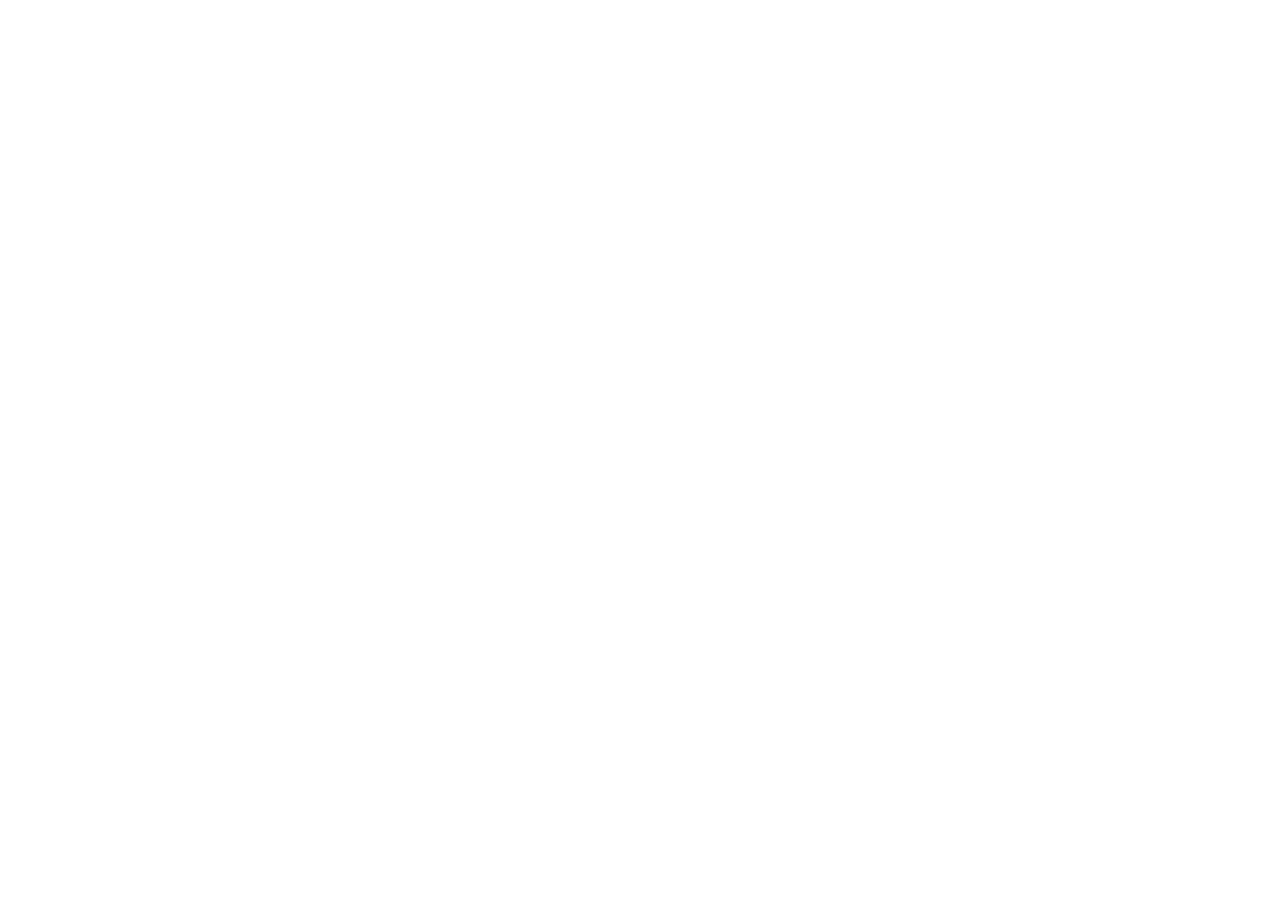
==== Page_Three.html @ d6a0554a "The Ghost" ====
<!DOCTYPE html>
<html lang="en" dir="ltr">
  <head>
    <meta charset="utf-8">
        <link rel="stylesheet" href="CSS/style.css" type="text/css">
    <title></title>
  </head>
  <body>

  </body>
</html>
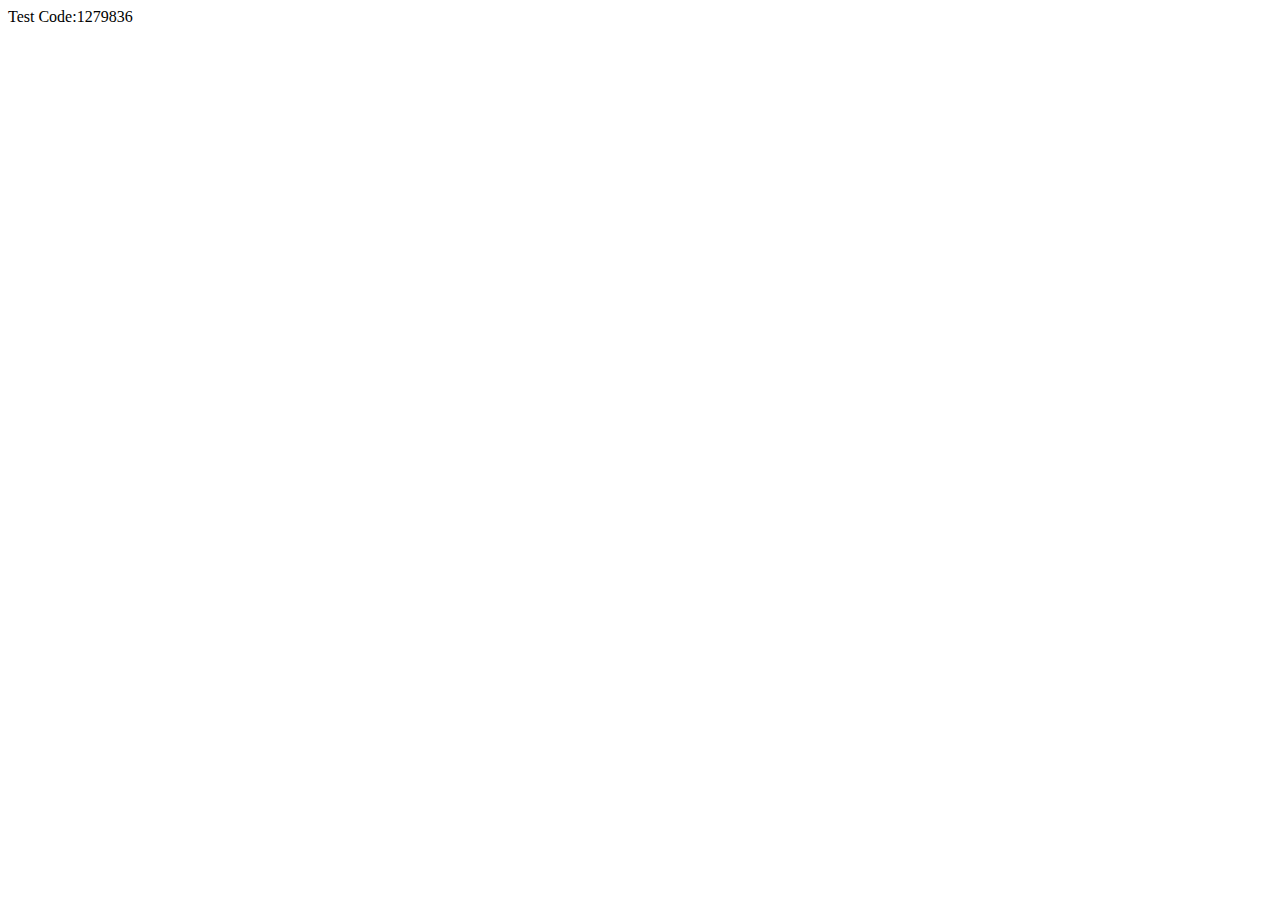
==== commit 1be34e4c: "Update Page_Three.html" ====
--- a/Page_Three.html
+++ b/Page_Three.html
@@ -2,10 +2,11 @@
 <html lang="en" dir="ltr">
   <head>
     <meta charset="utf-8">
-        <link rel="stylesheet" href="CSS/style.css" type="text/css">
+        <link rel="stylesheet" href="css/style2.css" type="text/css">
     <title></title>
   </head>
   <body>
+    Test Code:1279836
 
   </body>
 </html>
